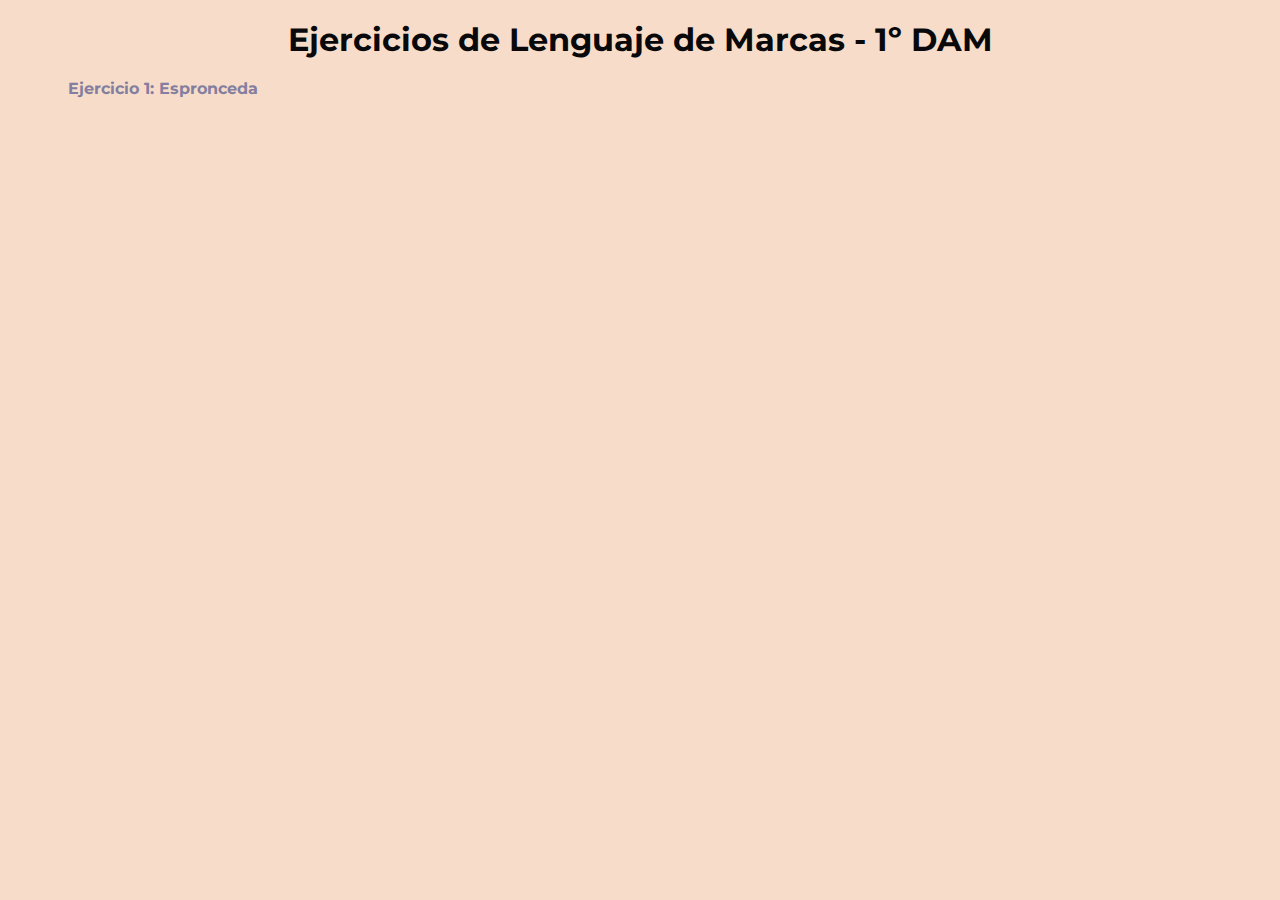
==== index.html @ 93d7269b "Espronceda" ====
<!DOCTYPE html>
<html lang="es">
    <head>
        <meta charset="UTF-8" />
        <meta http-equiv="X-UA-Compatible" content="IE=edge" />
        <meta name="viewport" content="width=device-width, initial-scale=1.0" />
        <link rel="stylesheet" href="css/style.css" />
        <link rel="import" href="fonts/Roboto-Medium.ttf" />
        <link rel="import" href="fonts/Roboto-Thin.ttf" />
        <link
            rel="shortcut icon"
            href="images/favicon.ico"
            type="image/x-icon"
        />
        <title>Ejercicio 3.2</title>
    </head>
    <body>
        <div class="centered">
            <h1>Ejercicios de Lenguaje de Marcas - 1º DAM</h1>
        </div>

        <li>
            <ul>
                <p><a href="espronceda.html">Ejercicio 1: Espronceda</a></p>
            </ul>
        </li>
    </body>
</html>
---- css/style.css ----
@font-face {
    font-family: Montserrat;
    src: url("../fonts/Montserrat-VariableFont_wght.ttf");
}

* {
    margin: 0;
    padding: 0;
    box-sizing: border-box;
    transition: 0.3s;
}

body {
    font-family: 'Montserrat', sans-serif;
    background-color: #F7DDC9;
    color: #09090C;
}

h1 {
    margin: 20px;
}

p {
    margin: 20px;
    text-indent: 3rem;
}

.border img {
    width: 300px;
}

.border img:hover {
    transform: scale(1.1) rotate(1deg);
}

a {
    text-decoration: none;
    font-weight: bold;
    color: #847EA0;
}

.border {
    width: 300px;
    height: 300px;
    overflow: hidden;
    box-shadow: 10px 10px 64px -6px rgba(0, 0, 0, 0.75);
    border-radius: 10px;
}

.container {
    display: flex;
    flex-direction: row;
    justify-content: space-between;
    padding: 20px;
}

.centered {
    margin: auto;
    text-align: center;
}
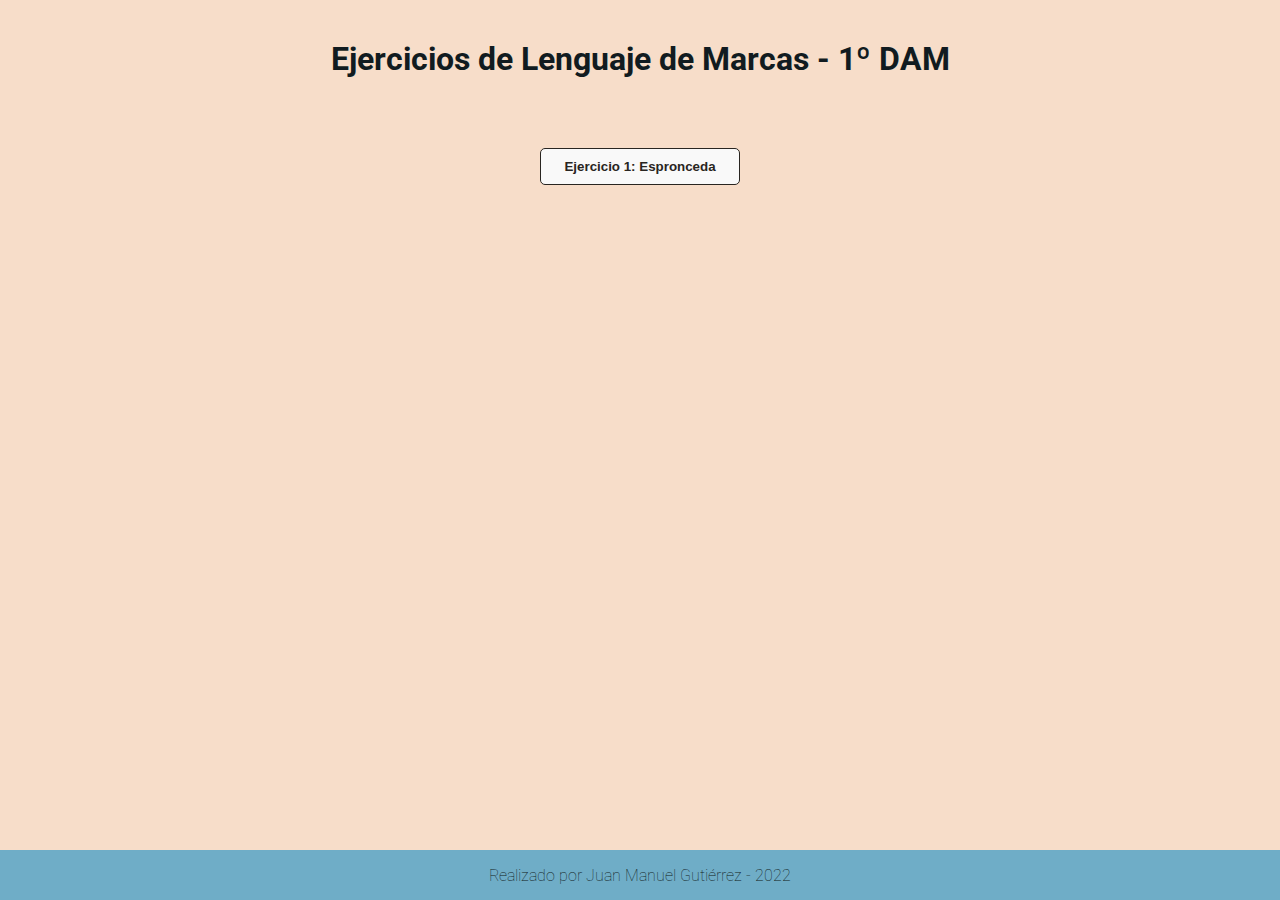
==== commit 360fe23c: "fix: Espronceda" ====
--- a/index.html
+++ b/index.html
@@ -5,8 +5,12 @@
         <meta http-equiv="X-UA-Compatible" content="IE=edge" />
         <meta name="viewport" content="width=device-width, initial-scale=1.0" />
         <link rel="stylesheet" href="css/style.css" />
-        <link rel="import" href="fonts/Roboto-Medium.ttf" />
-        <link rel="import" href="fonts/Roboto-Thin.ttf" />
+        <link rel="preconnect" href="https://fonts.googleapis.com" />
+        <link rel="preconnect" href="https://fonts.gstatic.com" crossorigin />
+        <link
+            href="https://fonts.googleapis.com/css2?family=Roboto:400&display=swap"
+            rel="stylesheet"
+        />
         <link
             rel="shortcut icon"
             href="images/favicon.ico"
@@ -17,12 +21,16 @@
     <body>
         <div class="centered">
             <h1>Ejercicios de Lenguaje de Marcas - 1º DAM</h1>
+            <p></p>
         </div>
 
-        <li>
-            <ul>
-                <p><a href="espronceda.html">Ejercicio 1: Espronceda</a></p>
-            </ul>
-        </li>
+        <div class="container">
+            <a href="espronceda.html"
+                ><button class="boton">Ejercicio 1: Espronceda</button>
+            </a>
+        </div>
+        <div class="footer">
+            Realizado por Juan Manuel Gutiérrez - 2022
+        </div>
     </body>
 </html>
--- a/css/style.css
+++ b/css/style.css
@@ -1,23 +1,31 @@
+/********************************************************/
+/* Web con ejercicios y prácticas de Lenguaje de Marcas */
+/* Autor: Juan Manuel Gutiérrez                         */
+/* Versión: 1.0 24/10/22                                */
+/********************************************************/
+
 @font-face {
-    font-family: Montserrat;
-    src: url("../fonts/Montserrat-VariableFont_wght.ttf");
+    font-family: Roboto;
+    src: url("../fonts/Roboto-Medium.ttf");
 }
 
 * {
     margin: 0;
     padding: 0;
     box-sizing: border-box;
+    font-weight: 100;
     transition: 0.3s;
 }
 
 body {
-    font-family: 'Montserrat', sans-serif;
+    font-family: 'Roboto', sans-serif;
     background-color: #F7DDC9;
-    color: #09090C;
+    color: #111b20;
 }
 
 h1 {
-    margin: 20px;
+    margin: 40px;
+    font-weight: bold;
 }
 
 p {
@@ -25,26 +33,8 @@
     text-indent: 3rem;
 }
 
-.border img {
-    width: 300px;
-}
-
-.border img:hover {
-    transform: scale(1.1) rotate(1deg);
-}
-
 a {
     text-decoration: none;
-    font-weight: bold;
-    color: #847EA0;
-}
-
-.border {
-    width: 300px;
-    height: 300px;
-    overflow: hidden;
-    box-shadow: 10px 10px 64px -6px rgba(0, 0, 0, 0.75);
-    border-radius: 10px;
 }
 
 .container {
@@ -57,4 +47,42 @@
 .centered {
     margin: auto;
     text-align: center;
-}+}
+
+.container{
+    display: flex;
+    flex-direction: row;
+    flex-wrap: wrap;
+    justify-content: center;
+}
+
+.boton {
+    border: 1px solid #292521;
+    border-radius: 5px;
+    background-color: #f9f9f9;
+    color: #292521;
+    font-weight: bold;
+    list-style: none;
+    margin: 10px;
+    padding: 10px;
+    text-align: center;
+    width: 200px;
+}
+
+.boton:hover {
+    background-color: #292521;
+    color: #f9f9f9;
+}
+
+
+.footer {
+    position: fixed;
+    bottom: 0;
+    background-color: #6fadc7;
+    color: #111b20;
+    width: 100vw;
+    height: 50px;
+    display: flex;
+    justify-content: center;
+    align-items: center;
+}
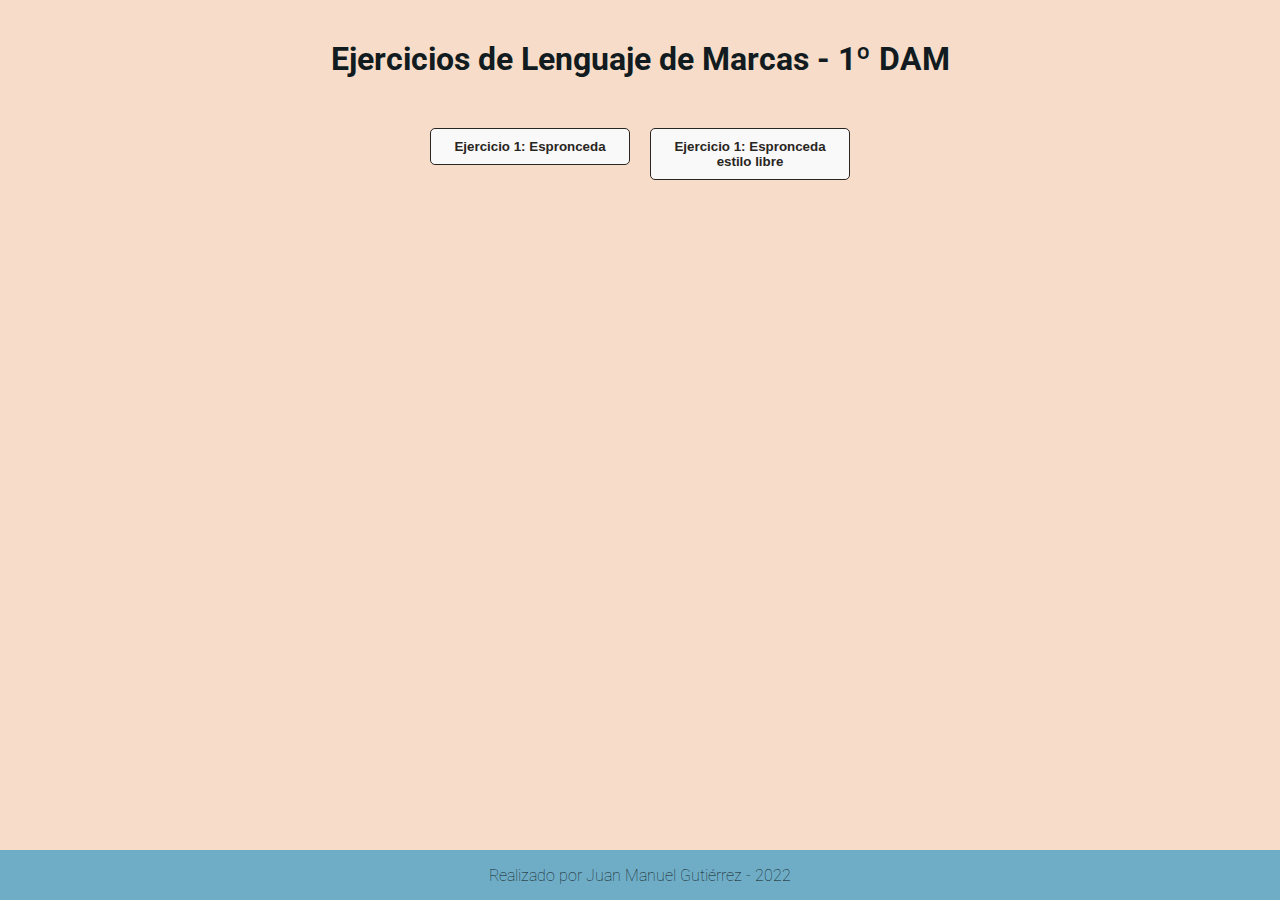
==== commit 0deaac53: "fix ejercicio1" ====
--- a/index.html
+++ b/index.html
@@ -16,7 +16,7 @@
             href="images/favicon.ico"
             type="image/x-icon"
         />
-        <title>Ejercicio 3.2</title>
+        <title>Ejercicios de Lenguaje de Marcas 1º DAM</title>
     </head>
     <body>
         <div class="centered">
@@ -25,8 +25,11 @@
         </div>
 
         <div class="container">
-            <a href="espronceda.html"
+            <a href="ejercicio_01/espronceda.html"
                 ><button class="boton">Ejercicio 1: Espronceda</button>
+            </a>
+            <a href="ejercicio_01_libre/espronceda.html"
+                ><button class="boton">Ejercicio 1: Espronceda estilo libre</button>
             </a>
         </div>
         <div class="footer">
--- a/css/style.css
+++ b/css/style.css
@@ -18,8 +18,8 @@
 }
 
 body {
-    font-family: 'Roboto', sans-serif;
-    background-color: #F7DDC9;
+    font-family: "Roboto", sans-serif;
+    background-color: #f7ddc9;
     color: #111b20;
 }
 
@@ -37,19 +37,12 @@
     text-decoration: none;
 }
 
-.container {
-    display: flex;
-    flex-direction: row;
-    justify-content: space-between;
-    padding: 20px;
-}
-
 .centered {
     margin: auto;
     text-align: center;
 }
 
-.container{
+.container {
     display: flex;
     flex-direction: row;
     flex-wrap: wrap;
@@ -74,7 +67,6 @@
     color: #f9f9f9;
 }
 
-
 .footer {
     position: fixed;
     bottom: 0;
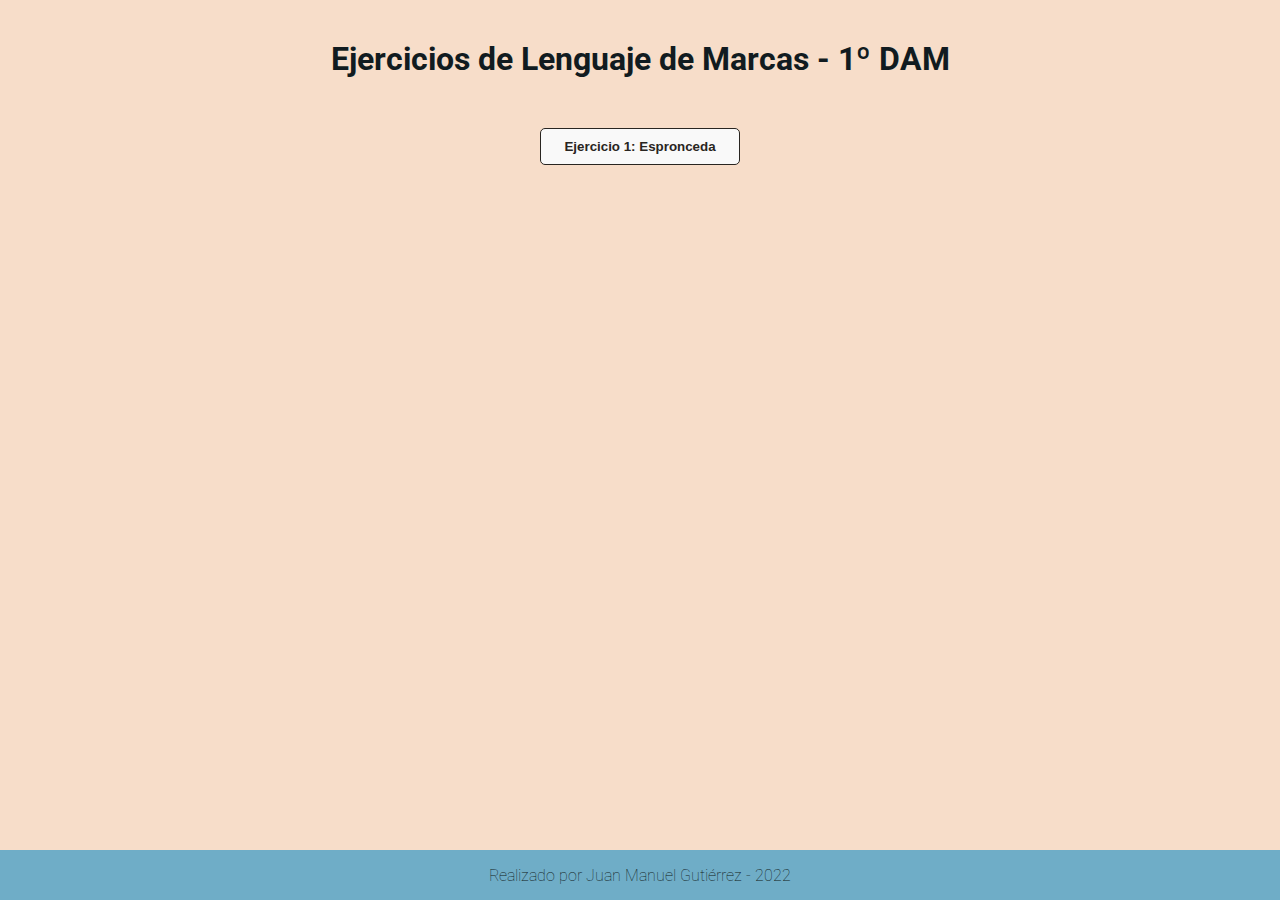
==== commit 91097b2f: "fix: Espronceda" ====
--- a/index.html
+++ b/index.html
@@ -1,4 +1,13 @@
 <!DOCTYPE html>
+
+<!-- 
+********************************************************
+* Recopilatorio de ejercicios de Lenguaje de Marcas    *
+* Autor: Juan Manuel Gutiérrez                         *
+* Versión: 1.0 24/10/22                                *
+********************************************************
+-->
+
 <html lang="es">
     <head>
         <meta charset="UTF-8" />
@@ -25,15 +34,10 @@
         </div>
 
         <div class="container">
-            <a href="ejercicio_01/espronceda.html"
+            <a href="ejercicio_01/index.html"
                 ><button class="boton">Ejercicio 1: Espronceda</button>
             </a>
-            <a href="ejercicio_01_libre/espronceda.html"
-                ><button class="boton">Ejercicio 1: Espronceda estilo libre</button>
-            </a>
         </div>
-        <div class="footer">
-            Realizado por Juan Manuel Gutiérrez - 2022
-        </div>
+        <div class="footer">Realizado por Juan Manuel Gutiérrez - 2022</div>
     </body>
 </html>
